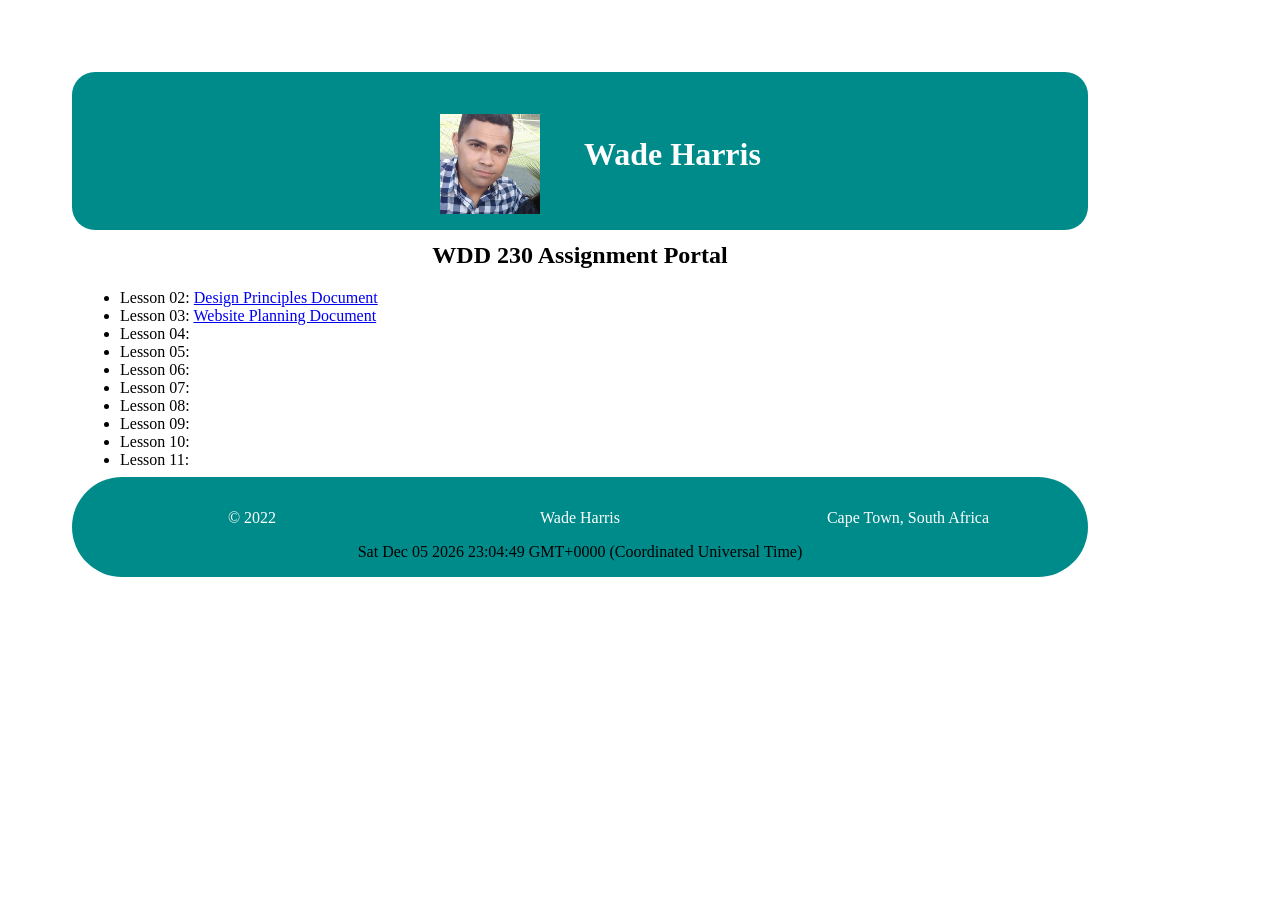
==== index.html @ 49f78c36 "update40" ====
<!DOCTYPE html>
<html lang="en">
    <head>
        <meta charset="UTF-8">
        <meta name="viewport" content="width=device-width, initial-scale=1.0">
        <meta name="description" content="Wade Harris WDD 230 Assignment Portal">
        <title>WDD 230 - Homepage</title>
        <link rel="stylesheet" href="css/style.css">

    </head>
    <body>
        <header>
          <div class="image-grid">
          <h1 class="name">Wade Harris</h1>
          <img src="images/profile.jpg" class="profile">

        </header>
        <main>
            <h2>WDD 230 Assignment Portal</h2>
            <ul>
              <li>Lesson 02: <a href="https://wadeharris.github.io/wdd230/lesson2/design-principles.html">Design Principles Document</a> </li>
              <li>Lesson 03: <a href="lesson3/index.html">Website Planning Document</a> </li>
              <li>Lesson 04: <a></a> </li>
              <li>Lesson 05: <a></a> </li>
              <li>Lesson 06: <a></a> </li>
              <li>Lesson 07: <a></a> </li>
              <li>Lesson 08: <a></a> </li>
              <li>Lesson 09: <a></a> </li>
              <li>Lesson 10: <a></a> </li>
              <li>Lesson 11: <a></a> </li>
          </ul>
        </main>
        <footer>
          <p>&copy; 2022</p>
          <p>Wade Harris</p>
          <p>Cape Town, South Africa</p>
          <span id="lastupdated"></span>
      </footer>

      <script src="js/script.js"></script>
  </body>
</html>
---- css/style.css ----
header {
    margin: -0.5em;  
    padding: -1em;
    background-color: darkcyan;
    border-radius: 23px;
    color: white;
    align-items: center;
    justify-items: center;
}

h1 {
    display: grid;
    position: relative;
    left: 16em;
    top: 2em;
    color: white;
}

.profile {
    height: 100px;
    width: 100px;
    display: grid;
    position: relative;
    left: 23em;
    top: -1em;
 
}

h2 {
    text-align: center;
}

footer {
    margin: -0.5em;
    padding: 1em;
    background-color: darkcyan;
    display: grid;
    grid-template-columns: 1fr 1fr 1fr;
    align-items: center;
    justify-items: center;
    border-radius: 230px;
    color: white;
}

#lastupdated {
    color: black;
    grid-column: 1/ 4;
    text-align: center;
}

body {
    max-width: 1000px;
    margin: 5em;
}
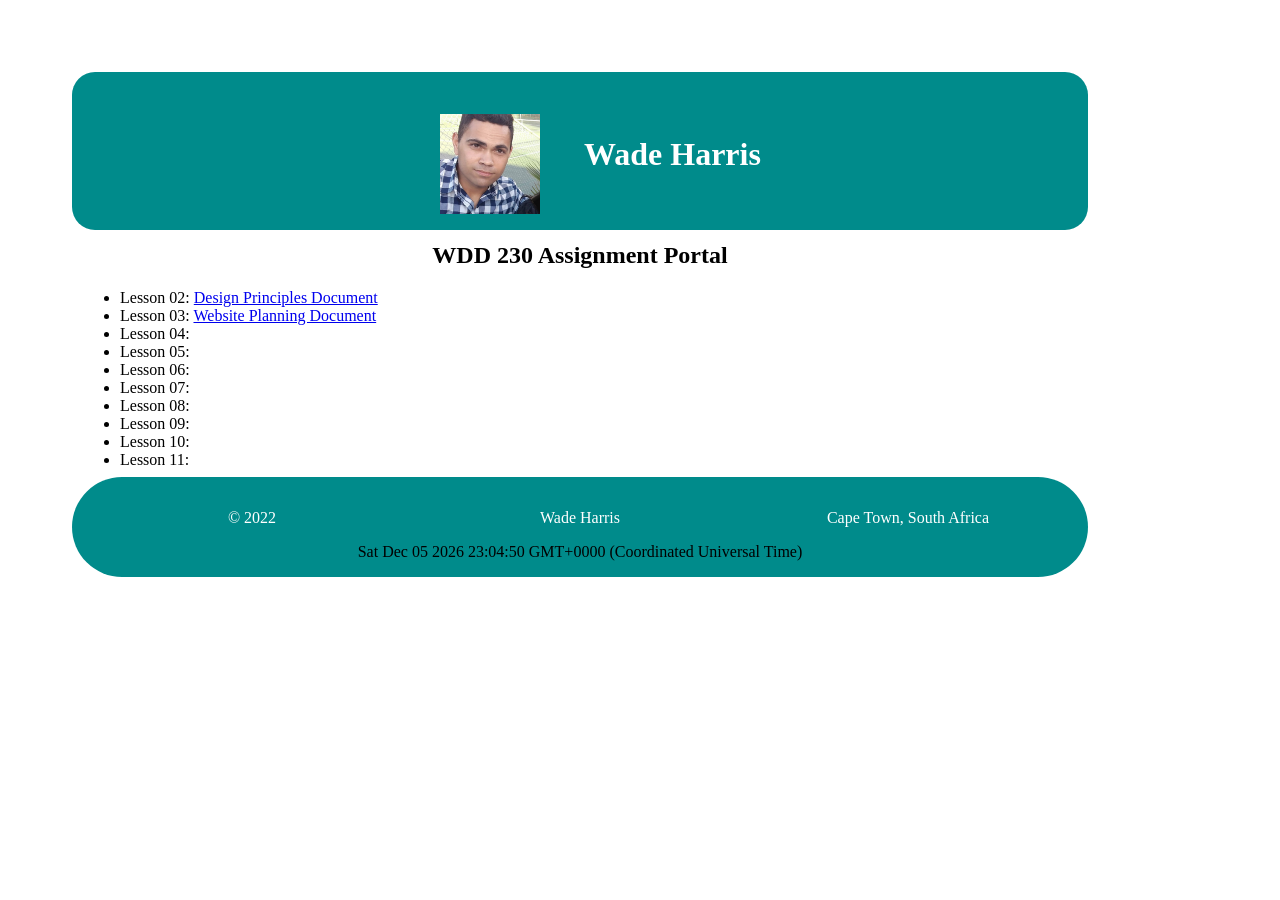
==== commit 3b084e43: "update41" ====
--- a/index.html
+++ b/index.html
@@ -19,7 +19,7 @@
             <h2>WDD 230 Assignment Portal</h2>
             <ul>
               <li>Lesson 02: <a href="https://wadeharris.github.io/wdd230/lesson2/design-principles.html">Design Principles Document</a> </li>
-              <li>Lesson 03: <a href="lesson3/index.html">Website Planning Document</a> </li>
+              <li>Lesson 03: <a href="https://wadeharris.github.io/wdd230/lesson3/index.html">Website Planning Document</a> </li>
               <li>Lesson 04: <a></a> </li>
               <li>Lesson 05: <a></a> </li>
               <li>Lesson 06: <a></a> </li>
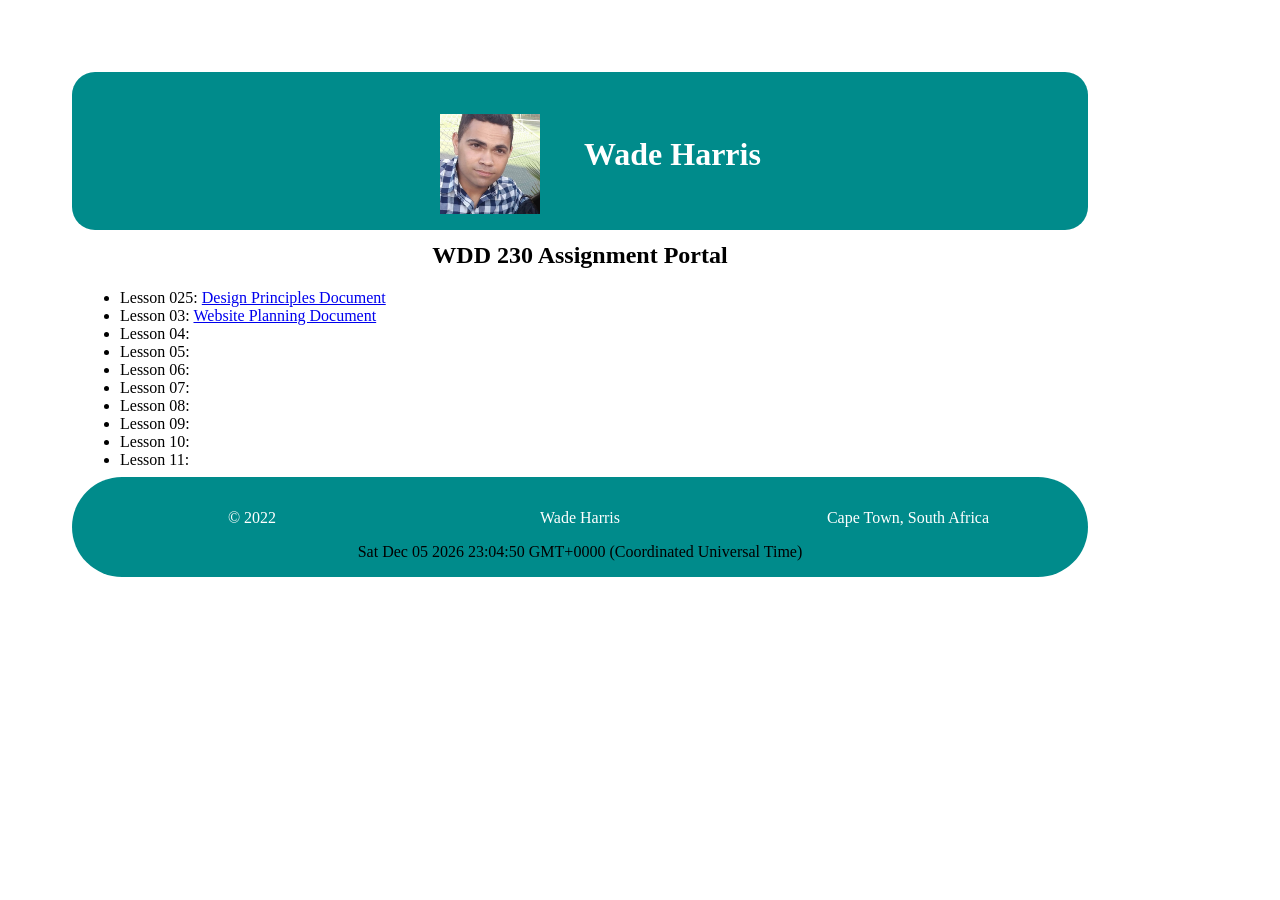
==== commit f0c955bb: "Update index.html" ====
--- a/index.html
+++ b/index.html
@@ -18,7 +18,7 @@
         <main>
             <h2>WDD 230 Assignment Portal</h2>
             <ul>
-              <li>Lesson 02: <a href="https://wadeharris.github.io/wdd230/lesson2/design-principles.html">Design Principles Document</a> </li>
+              <li>Lesson 025: <a href="https://wadeharris.github.io/wdd230/lesson2/design-principles.html">Design Principles Document</a> </li>
               <li>Lesson 03: <a href="https://wadeharris.github.io/wdd230/lesson3/index.html">Website Planning Document</a> </li>
               <li>Lesson 04: <a></a> </li>
               <li>Lesson 05: <a></a> </li>
@@ -39,4 +39,4 @@
 
       <script src="js/script.js"></script>
   </body>
-</html>+</html>
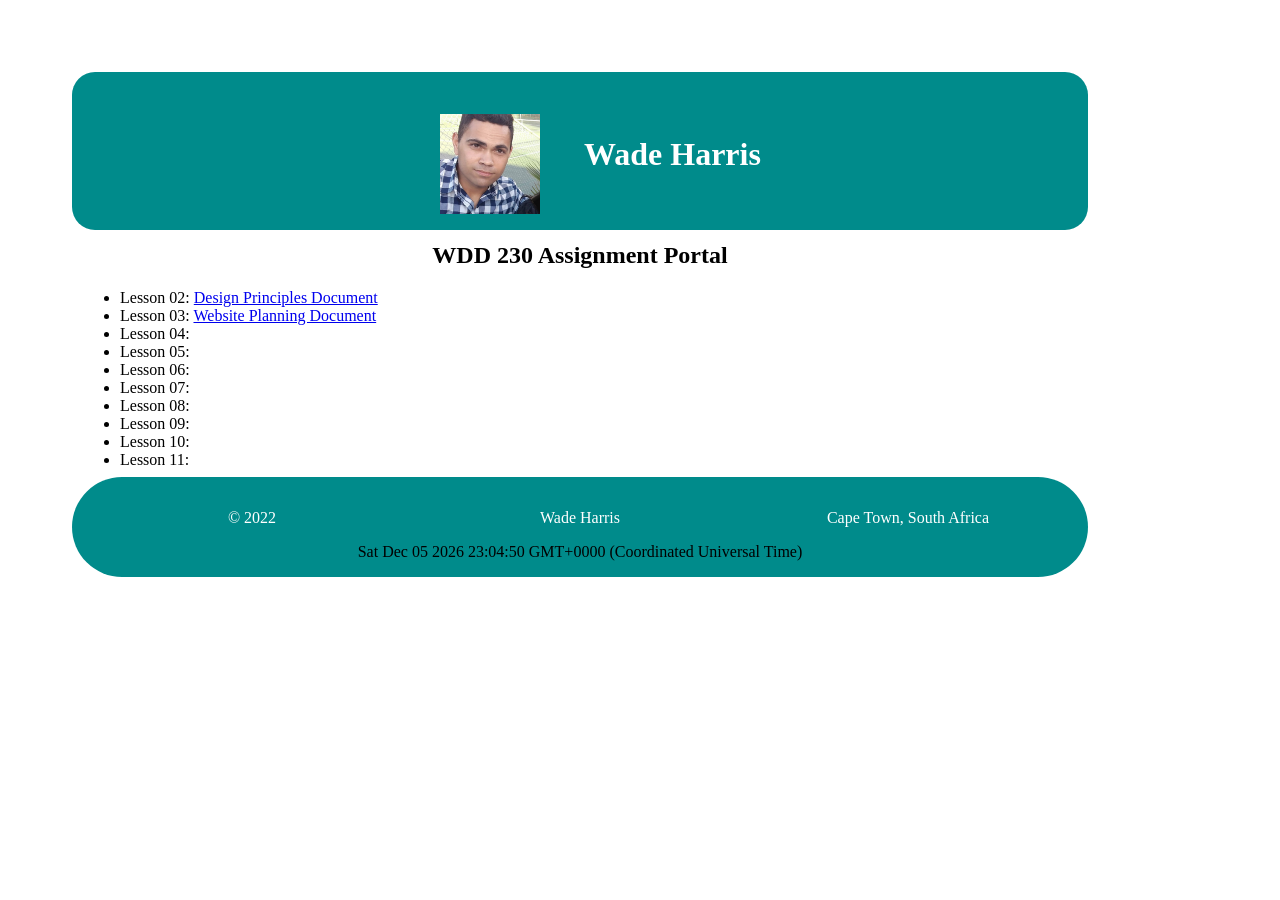
==== commit f722432a: "update42" ====
--- a/index.html
+++ b/index.html
@@ -18,8 +18,8 @@
         <main>
             <h2>WDD 230 Assignment Portal</h2>
             <ul>
-              <li>Lesson 025: <a href="https://wadeharris.github.io/wdd230/lesson2/design-principles.html">Design Principles Document</a> </li>
-              <li>Lesson 03: <a href="https://wadeharris.github.io/wdd230/lesson3/index.html">Website Planning Document</a> </li>
+              <li>Lesson 02: <a href="https://wadeharris.github.io/wdd230/lesson2/design-principles.html">Design Principles Document</a> </li>
+              <li>Lesson 03: <a href="lesson3/index.html">Website Planning Document</a> </li>
               <li>Lesson 04: <a></a> </li>
               <li>Lesson 05: <a></a> </li>
               <li>Lesson 06: <a></a> </li>
